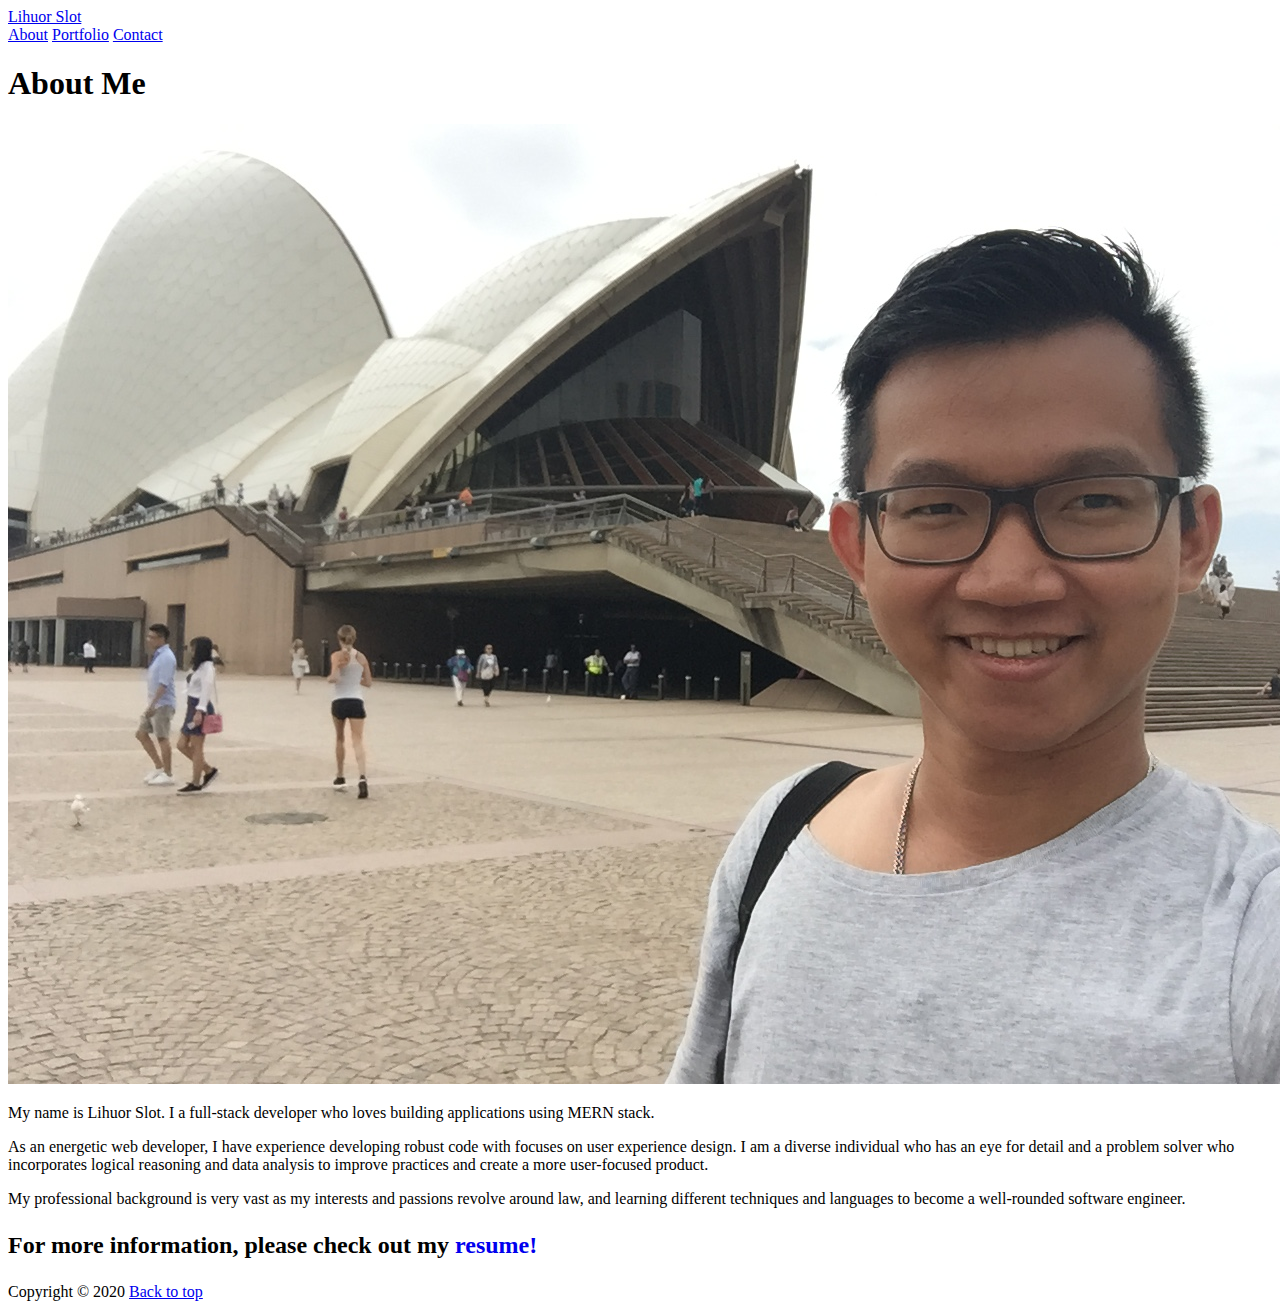
==== index.html @ 4d3b2818 "Init portfolio" ====
<!DOCTYPE html>
<html lang="en">
<head>
    <meta charset="UTF-8">
    <meta name="viewport" content="width=device-width, initial-scale=1.0">
    <title>Updated-Portfolio-Page</title>
    <link rel="stylesheet" type="text/css" href="assets/CSS/style.css">

    <style>
        @media screen and (max-width: 980px, 768px, 640px) {
      
        }
      
        </style>
</head>
<body>
    <header id="masthead">
        <div class="container">
          <a href="index.html" id="logo">Lihuor Slot</a>
          <nav>
            <a href="index.html">About</a>
            <a href="portfolio.html">Portfolio</a>
            <a href="contact.html">Contact</a>
          </nav>
        </div>
      </header>
    
      <div id="main-container" class="container">
        <section class="main-section">
          <h1>About Me</h1>
    
          <img src="assets/images/IMG_6927.JPG" class="auth-image" alt="Lihuor Slot">
    
          <p>My name is Lihuor Slot. I a full-stack developer who loves building applications using MERN stack.</p>
    
          <p>As an energetic web developer, I have experience developing robust code with focuses on user experience design. I am a diverse individual who has an eye for detail and a problem solver who incorporates logical reasoning and data analysis to improve practices and create a more user-focused product. </p>
            
          <p>My professional background is very vast as my interests and passions revolve around law, and learning different techniques and languages to become a well-rounded software engineer.</p>
        
          <h2><p>For more information, please check out my <a href="https://docs.google.com/document/d/1VJDfsYTt-cigFNna-q05L-gXnTYIRAt9WoqyYhQlWOw/edit" style="text-decoration: none;" target="_blank">resume!</a></p></h2>  
        </section>
    
      </div>
    
      <footer>
        <div class="container">
          Copyright &copy; 2020  <a href="#">Back to top</a>
        </div>
      </footer>
</body>
</html>
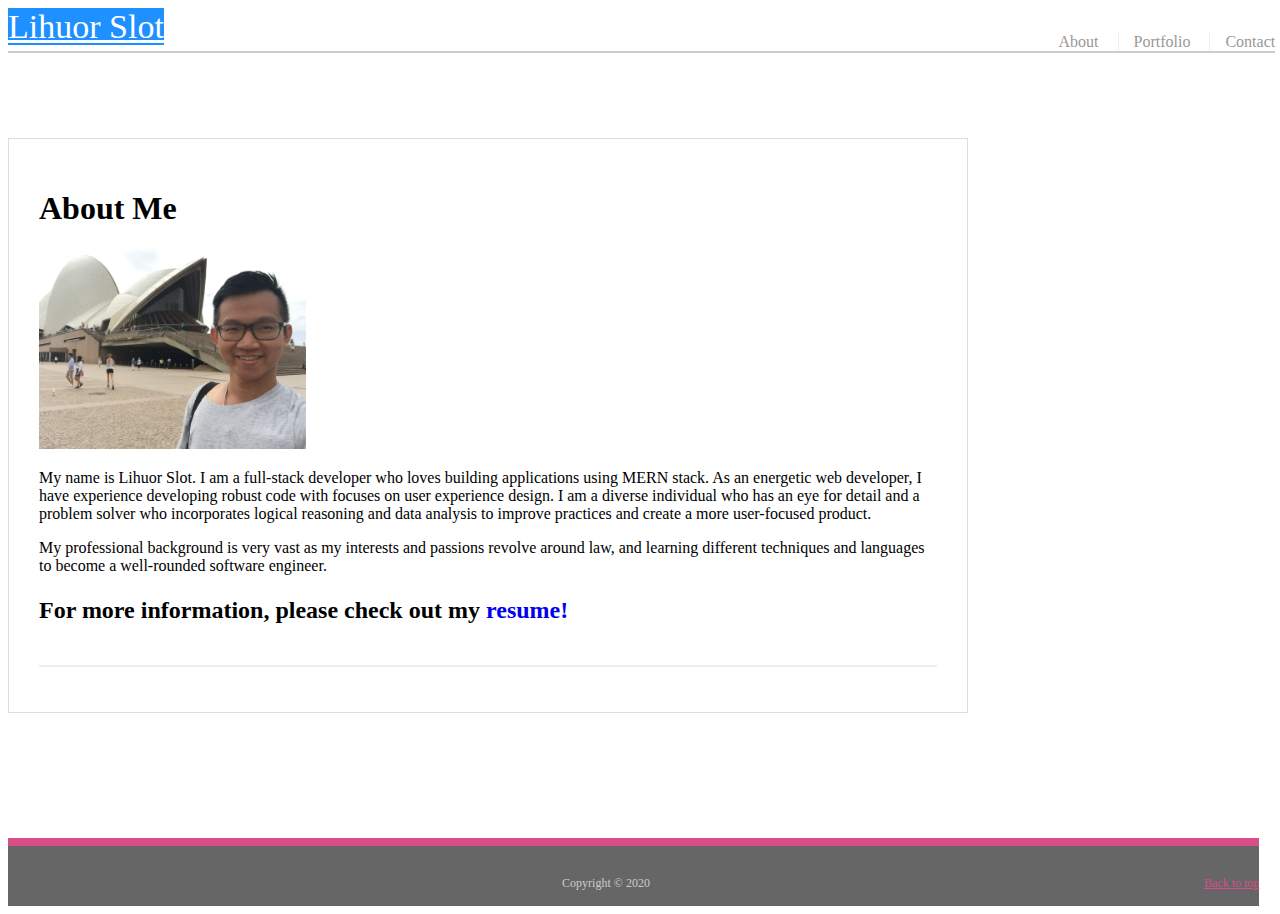
==== commit 552187b7: "fixed CSS" ====
--- a/index.html
+++ b/index.html
@@ -29,11 +29,9 @@
         <section class="main-section">
           <h1>About Me</h1>
     
-          <img src="assets/images/IMG_6927.JPG" class="auth-image" alt="Lihuor Slot">
+          <img src="assets/images/IMG_6927.JPG" class="auth-image" alt="Lihuor Slot" height="200px">
     
-          <p>My name is Lihuor Slot. I a full-stack developer who loves building applications using MERN stack.</p>
-    
-          <p>As an energetic web developer, I have experience developing robust code with focuses on user experience design. I am a diverse individual who has an eye for detail and a problem solver who incorporates logical reasoning and data analysis to improve practices and create a more user-focused product. </p>
+          <p>My name is Lihuor Slot. I am a full-stack developer who loves building applications using MERN stack. As an energetic web developer, I have experience developing robust code with focuses on user experience design. I am a diverse individual who has an eye for detail and a problem solver who incorporates logical reasoning and data analysis to improve practices and create a more user-focused product. </p>
             
           <p>My professional background is very vast as my interests and passions revolve around law, and learning different techniques and languages to become a well-rounded software engineer.</p>
         
--- a/assets/CSS/style.css
+++ b/assets/CSS/style.css
@@ -0,0 +1,121 @@
+
+* {
+box-sizing: border-box;
+}
+
+#masthead {
+    position: fixed;
+    z-index: 99;
+    width: 99%;
+    margin: 0 0 30px;
+    overflow: auto;
+    color: #fff;
+    background: #fff;
+    border-bottom: 2px solid #ccc;
+}
+
+a#logo {
+    background-color: DodgerBlue;
+    font-size: 34px;
+    color: white;
+}
+
+nav {
+    float: right;
+    margin-top: 25px;
+  }
+  
+  nav a {
+    display: inline-block;
+    padding-left: 15px;
+    margin-left: 15px;
+    line-height: 18px;
+    color: #999;
+    text-decoration: none;
+    border-left: 1px solid #efefef;
+  }
+  
+  nav a:first-child {
+    border-left: 0 none;
+  }
+  
+  nav a:hover {
+    color: #da4d88;
+  }
+  
+    /* For mobile screens: */
+    @media screen and (max-width: 640px) {
+  
+      h1 {
+    
+        float: none;
+        margin: auto;
+        text-align: center;
+        border-style: none;
+      }
+      
+      a {
+    
+        top: 0px;
+        margin: auto;
+      }
+  
+      nav {
+    
+        float: none;
+        margin-right: 0px;
+    
+      }
+  
+    }
+  
+  
+  
+  
+  /* footer */
+  
+  footer {
+    padding: 30px 0;
+    clear: both;
+    font-size: 12px;
+    color: #fff;
+    color: #ccc;
+    text-align: center;
+    background: #666;
+    border-top: 8px solid #da4d88;
+    height: 50px;
+    width: 99%
+  }
+  
+  footer a {
+    float: right;
+    color: #da4d88;
+  }
+  
+  footer a:hover {
+    color: #ffffff;
+  }
+  
+  h3, h2 {
+    padding-bottom: 20px;
+    margin-bottom: 15px;
+    line-height: 22px;
+    border-bottom: 2px solid #eee;
+  }
+  
+  /* main */
+  
+  #main-container {
+    padding-top: 130px;
+    min-height: calc(100vh - 70px);
+  }
+  
+  .main-section {
+    float: left;
+    width: 100%;
+    max-width: 960px;
+    padding: 30px;
+    margin: 0 0 40px;
+    background: #fff;
+    border: 1px solid #ddd;
+  }